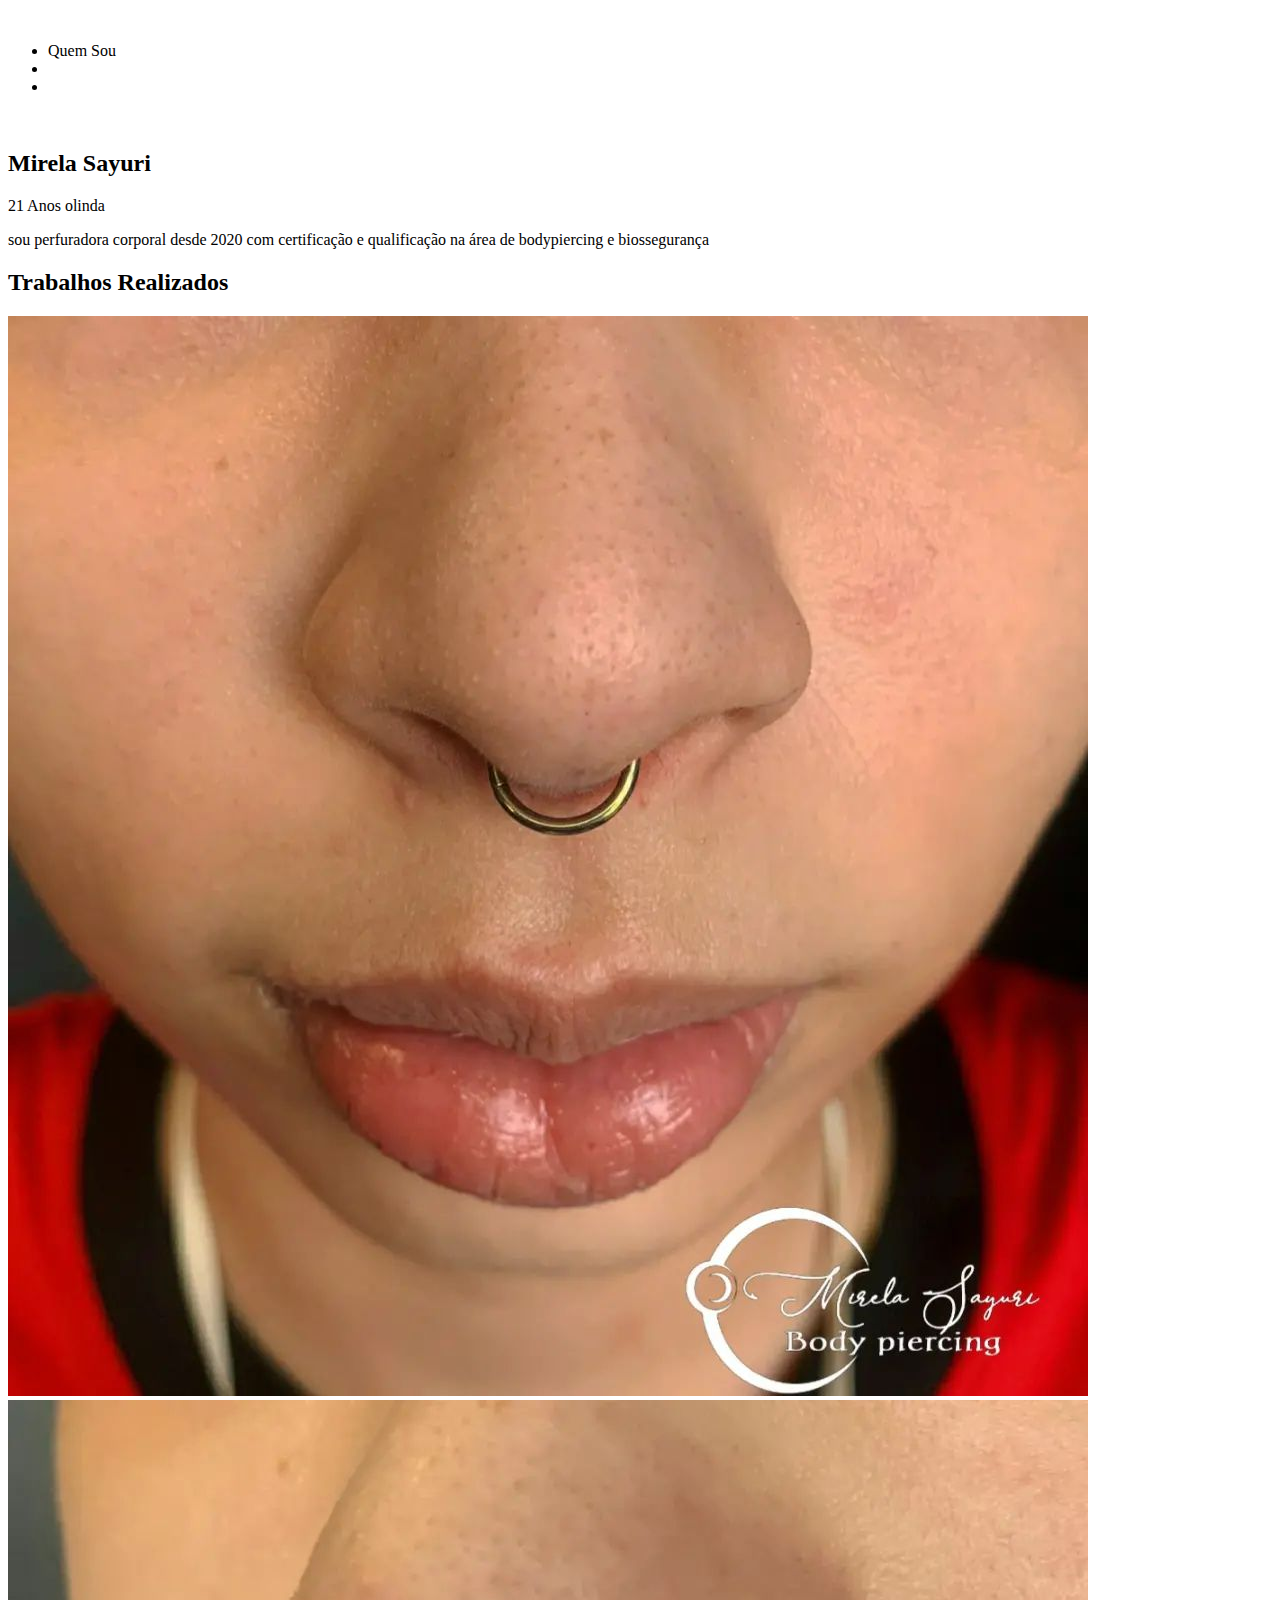
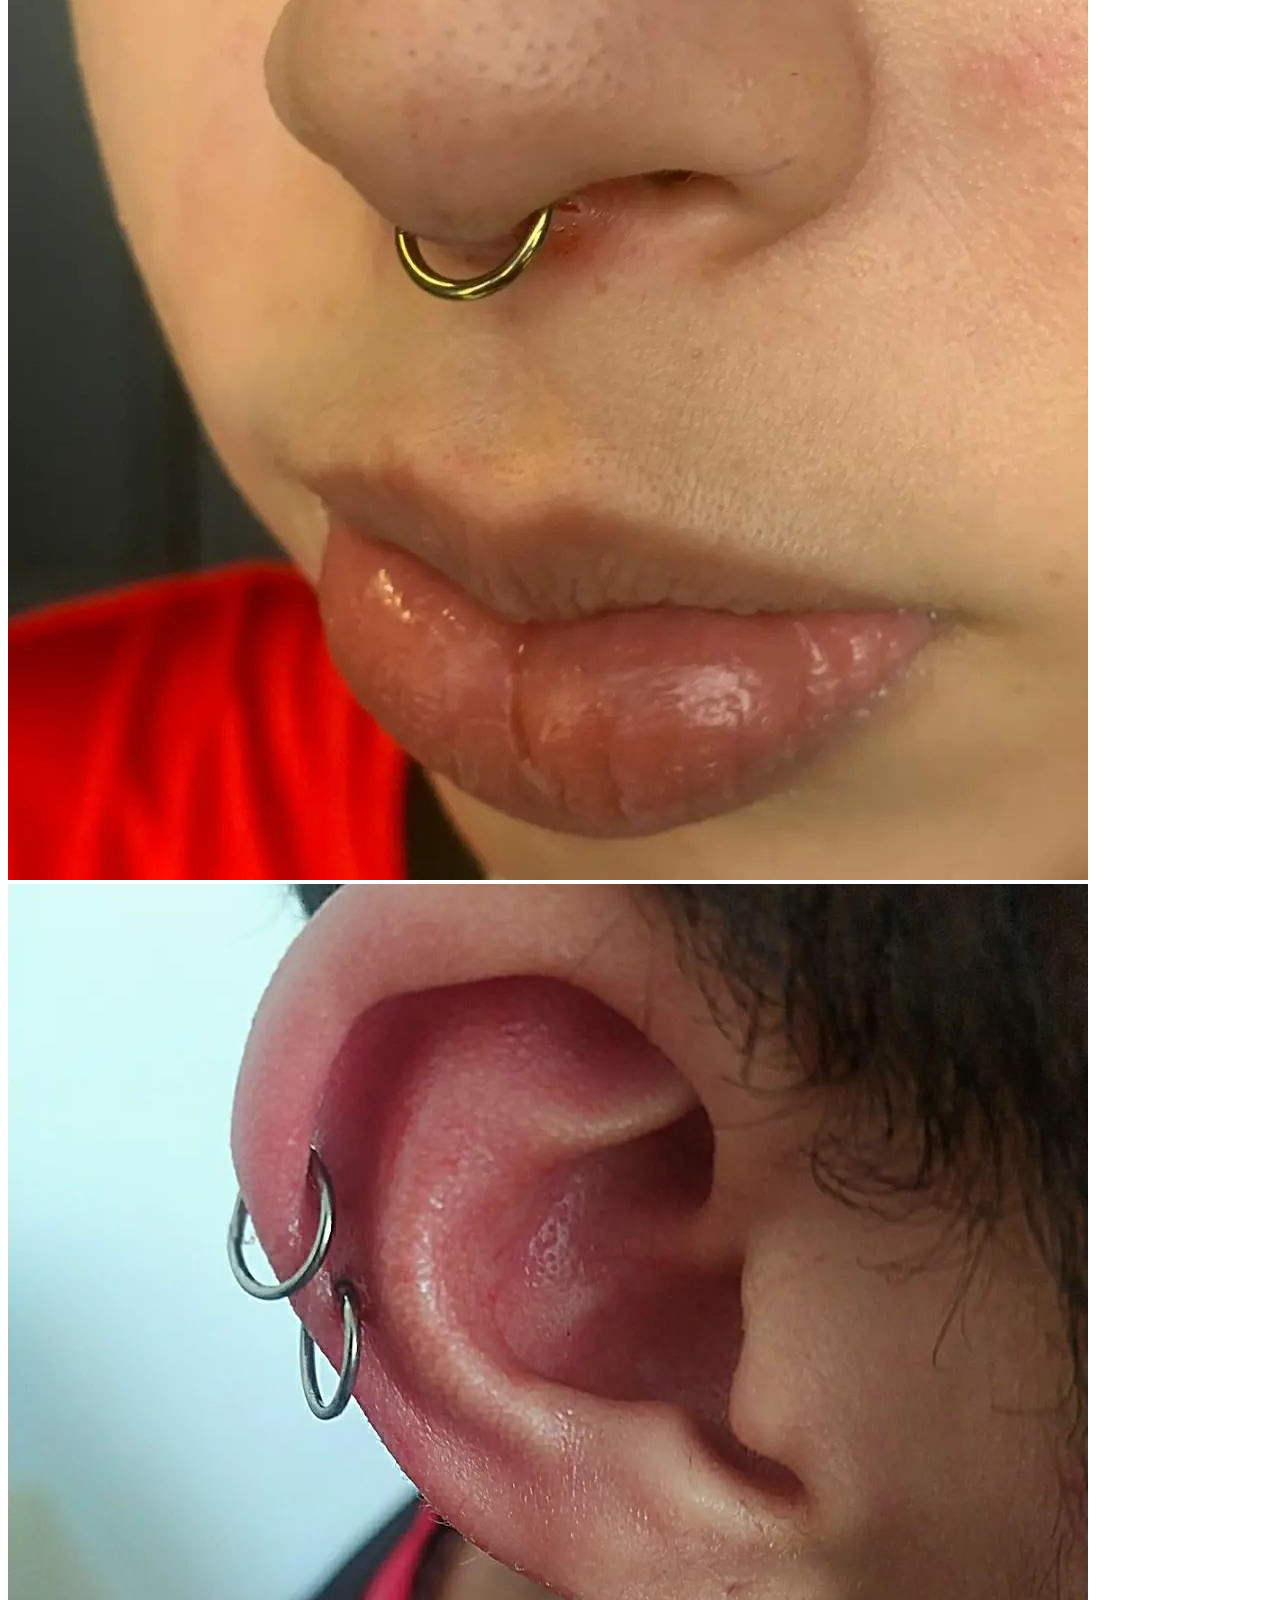
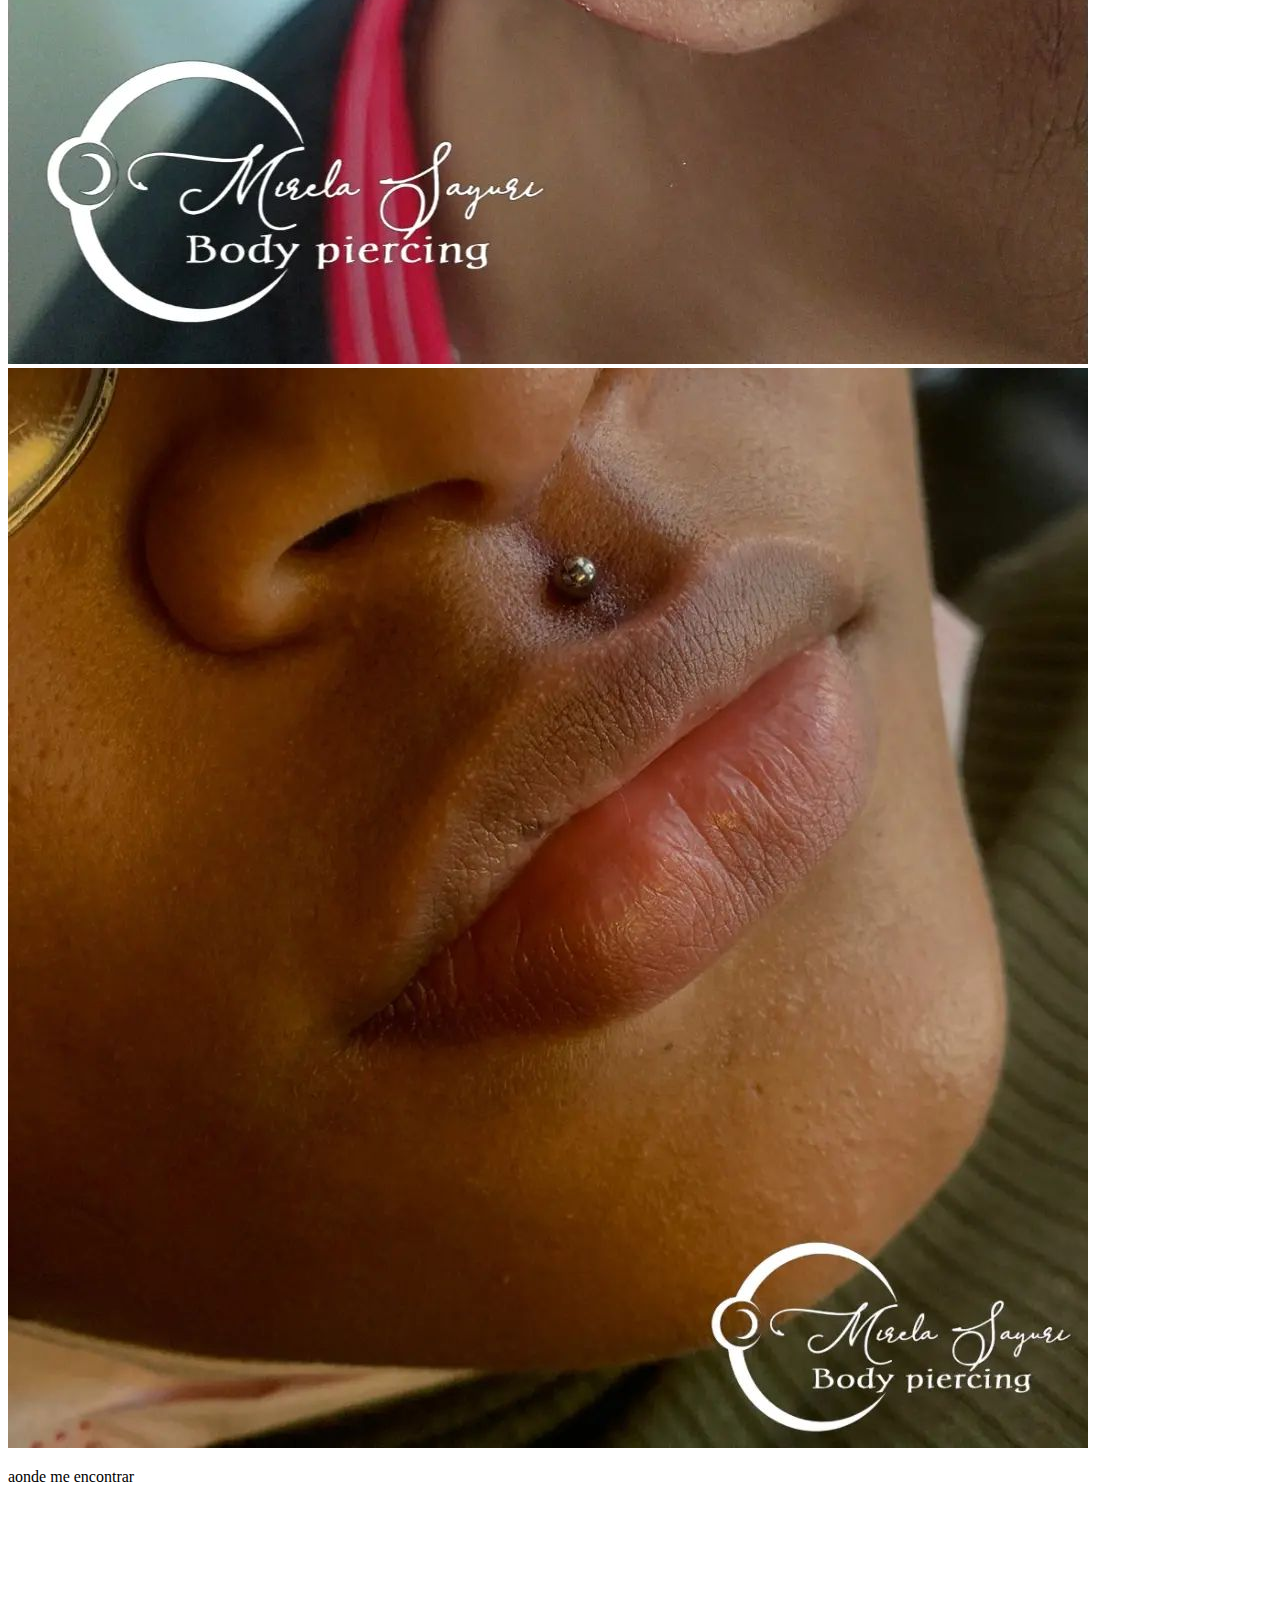
==== maybodyp/index.html @ f1daca57 "atualizando" ====
<!DOCTYPE html>
<html lang="en">

<head>
  <meta charset="UTF-8">
  <meta http-equiv="X-UA-Compatible" content="IE=edge">
  <meta name="viewport" content="width=device-width, initial-scale=1.0">
  <link rel="shortcut icon" href="/src/img/svg/favi.svg" type="image/x-icon">
  <link rel="stylesheet" href="/src/css/style.css">
  <script src="https://kit.fontawesome.com/a292cc1d84.js" crossorigin="anonymous"></script>
  <title>Mirela Sayuri-Body Piercing </title>
</head>

<body>
  <header>
    <img class="Logo" src="/src/img/svg/Logo.svg" alt="">
    <nav>
      <ul>
        <li>Quem Sou</li>
        <li></li>
        <li></li>
      </ul>
    </nav>
  </header>
  <main>
    <section class="card">
      <div class="perfil">
        <img class="PerfilImg" src="/src/img/jpg/Perfil.jpg" alt="">
      </div>
      <article class="information">
        <div class="infos">
          <h2>Mirela Sayuri</h2>
          <span>21 Anos</span>
          <span> <i class="fa-solid fa-location-dot"></i>
            olinda
          </span>
        </div>
        <p class="description">sou perfuradora corporal desde 2020
          com certificação e qualificação na área de bodypiercing e biossegurança</p>
      </article>
    </section>

    <section class="portfolio">
      <h2>Trabalhos Realizados</h2>
      <div class="gridimages">
        <img class="ptf" src="src/img/jpg/foto01.jpg" alt="">
        <img class="ptf" src="src/img/jpg/foto02.jpg" alt="">
        <img class="ptf" src="src/img/jpg/foto03.jpg" alt="">
        <img class="ptf" src="src/img/jpg/foto04.jpg" alt="">
      </div>
    </section>
<section class="contact">
  <p class="infoMap"> aonde me encontrar</p>
  <div class="mapbox">
    <iframe src="https://www.google.com/maps/embed?pb=!1m18!1m12!1m3!1d63220.88418826368!2d-34.86647066716097!3d-7.967371043306012!2m3!1f0!2f0!3f0!3m2!1i1024!2i768!4f13.1!3m3!1m2!1s0x7ab17fa77c07f29%3A0x78d856ff05dd791!2sOlinda%2C%20PE!5e0!3m2!1spt-BR!2sbr!4v1660520180346!5m2!1spt-BR!2sbr" width="650" height="500" style="border:0;" allowfullscreen="" loading="lazy" referrerpolicy="no-referrer-when-downgrade"></iframe>
  </div>
</section>
  </main>
  <footer>
    <img class="wave" src="/src/img/svg/wave.svg " alt="">
    <small>
      site
    </small>
  </footer>

</body>

</html>
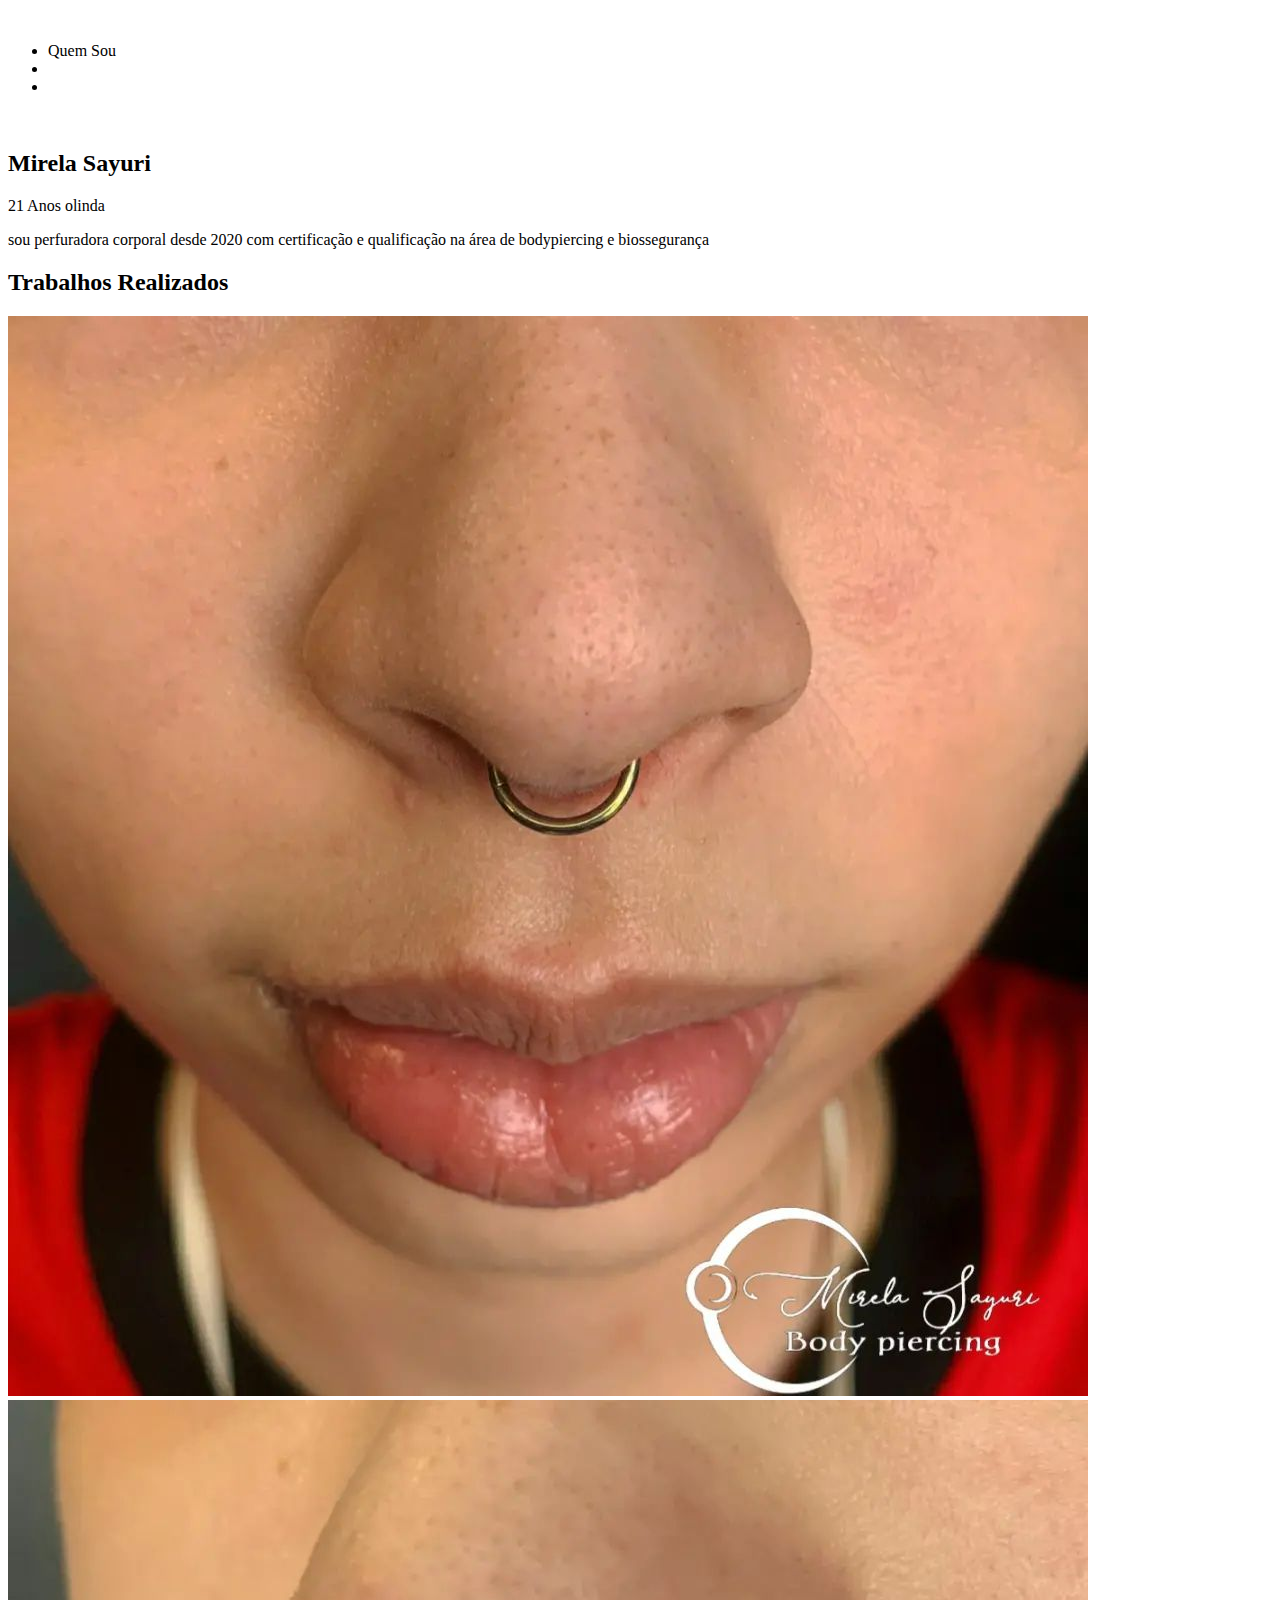
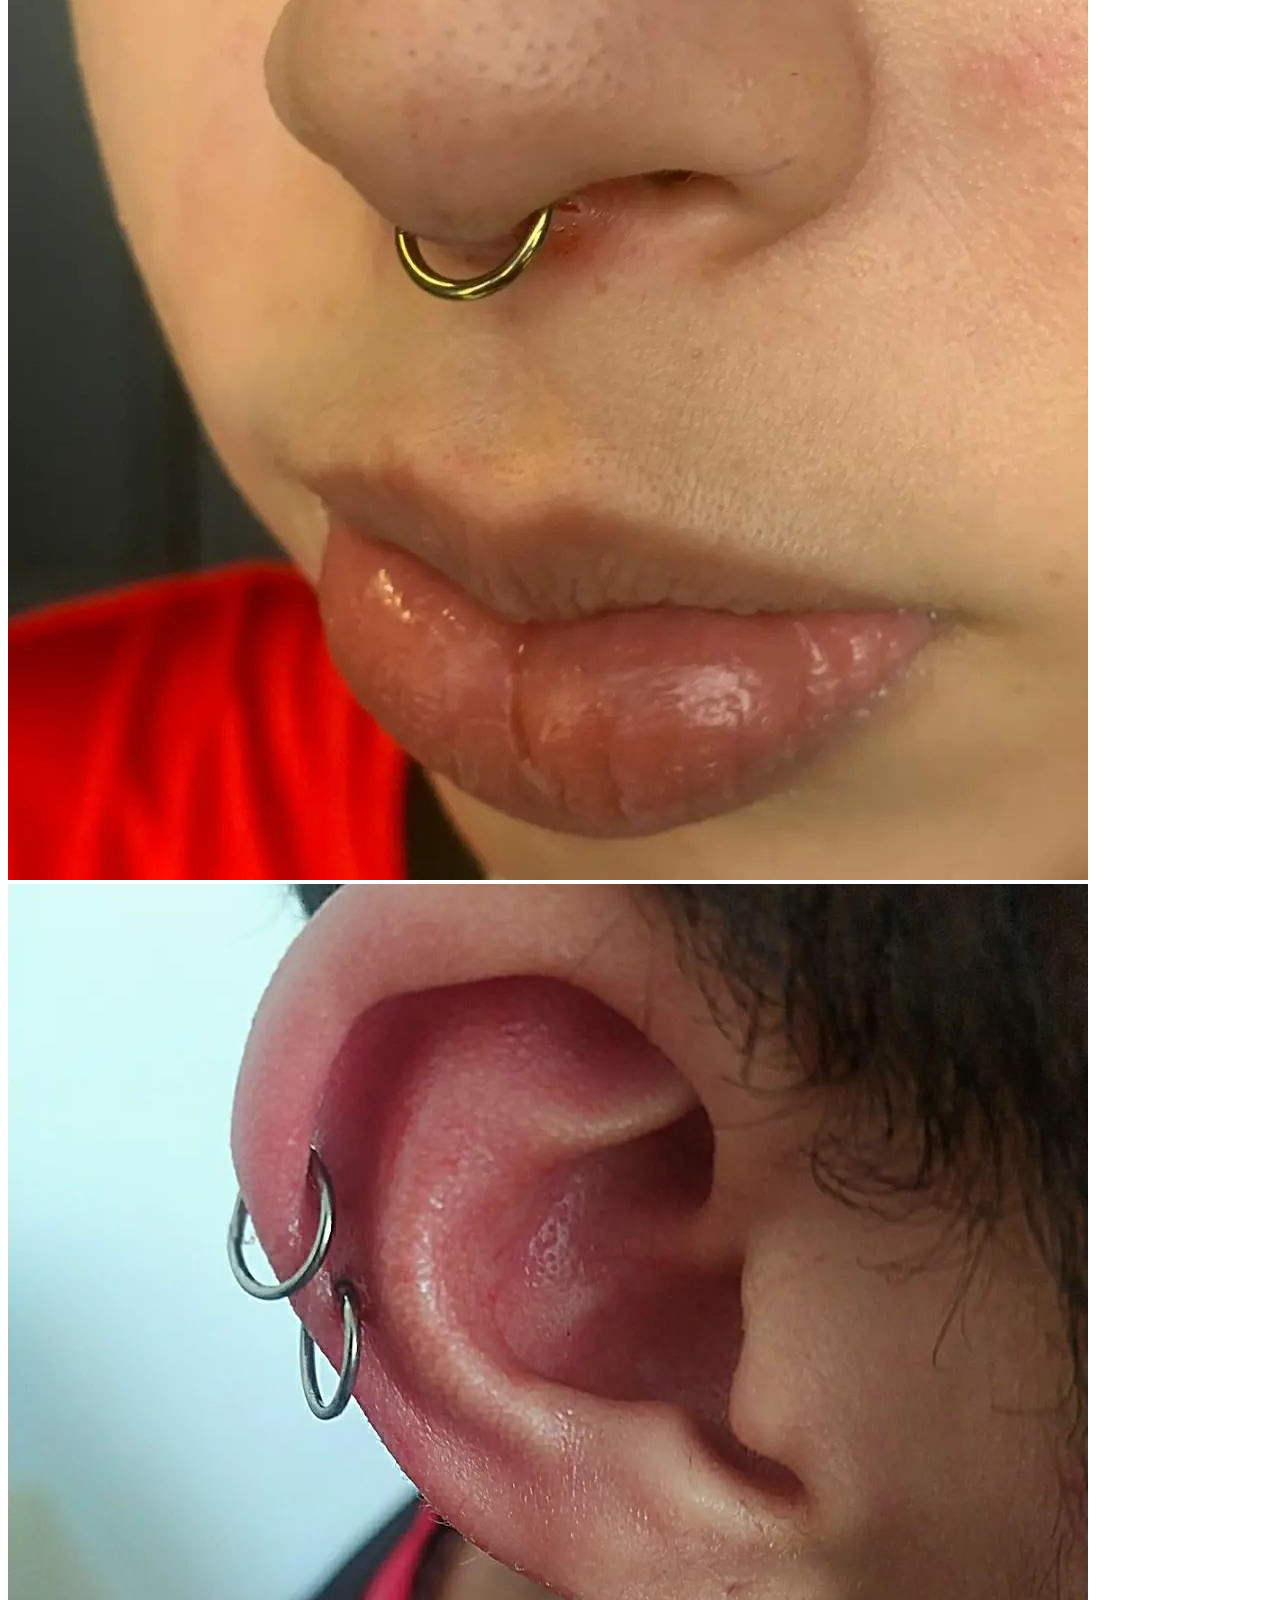
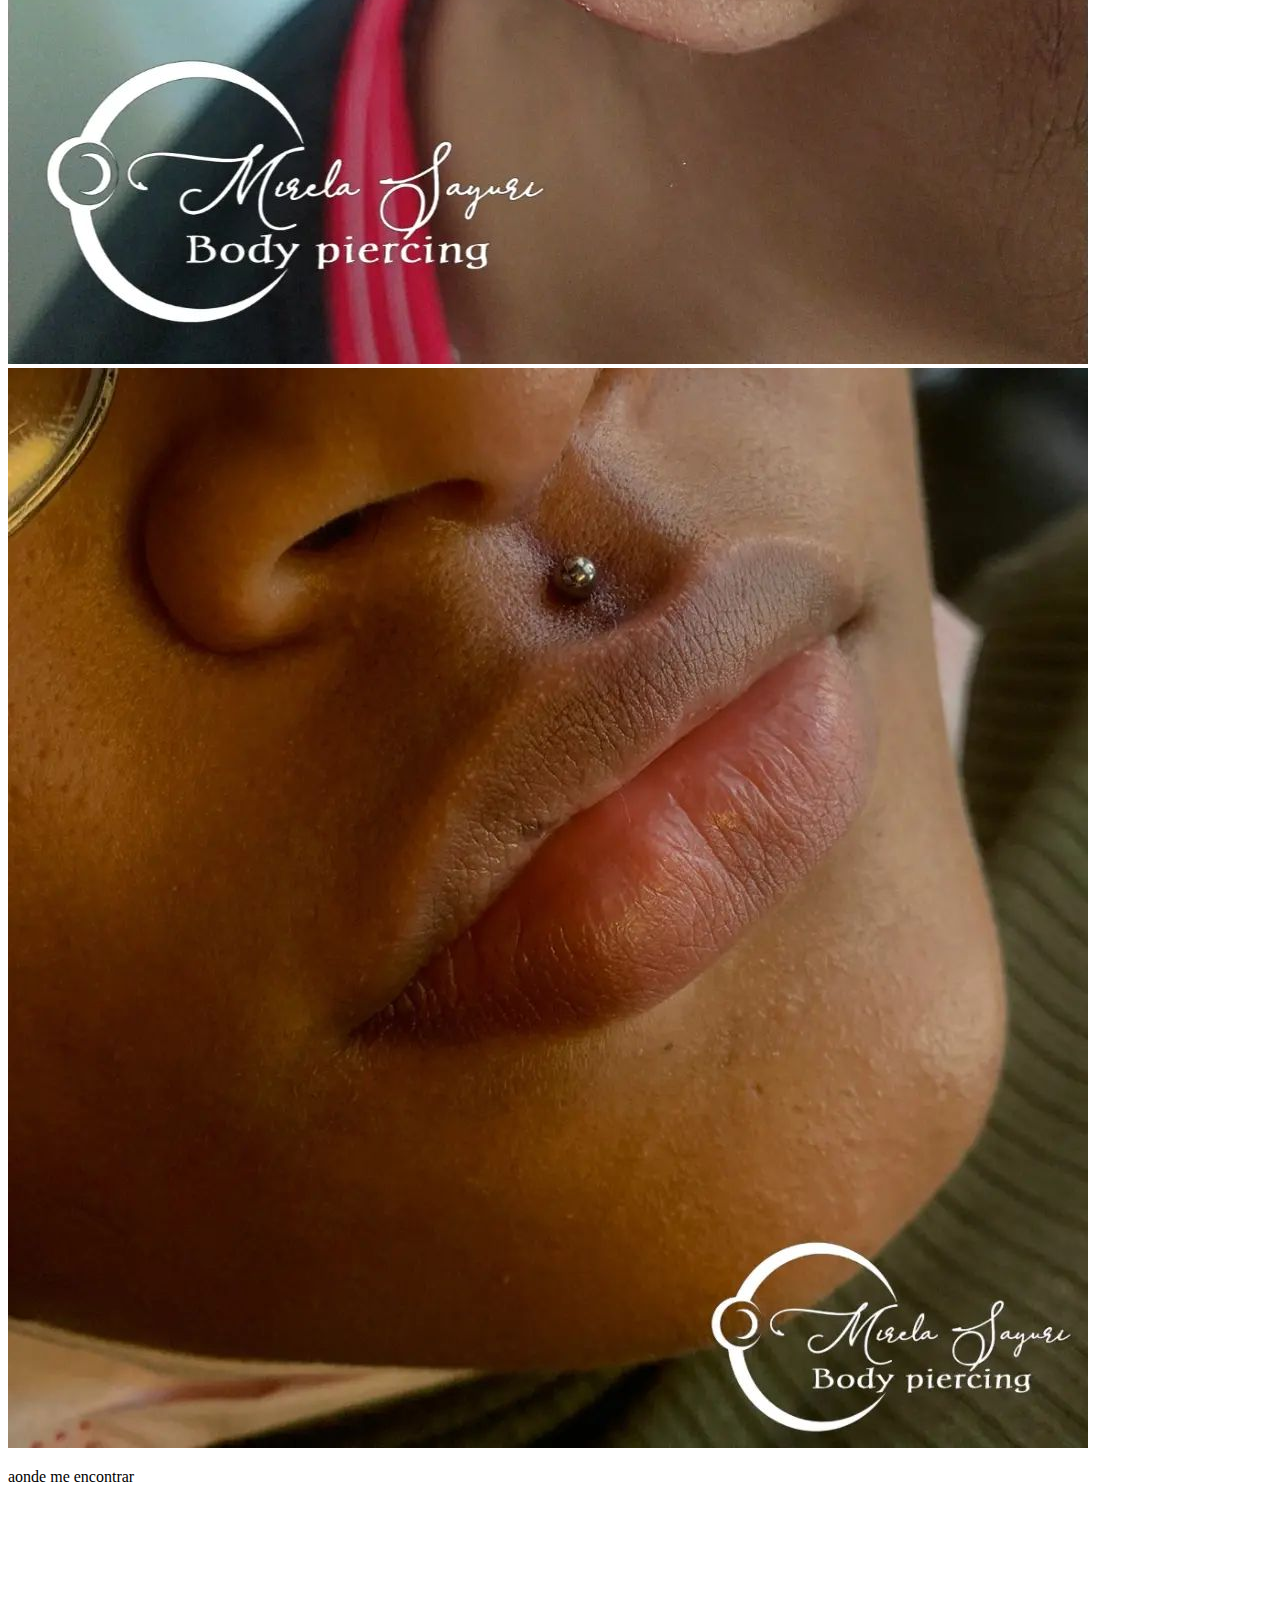
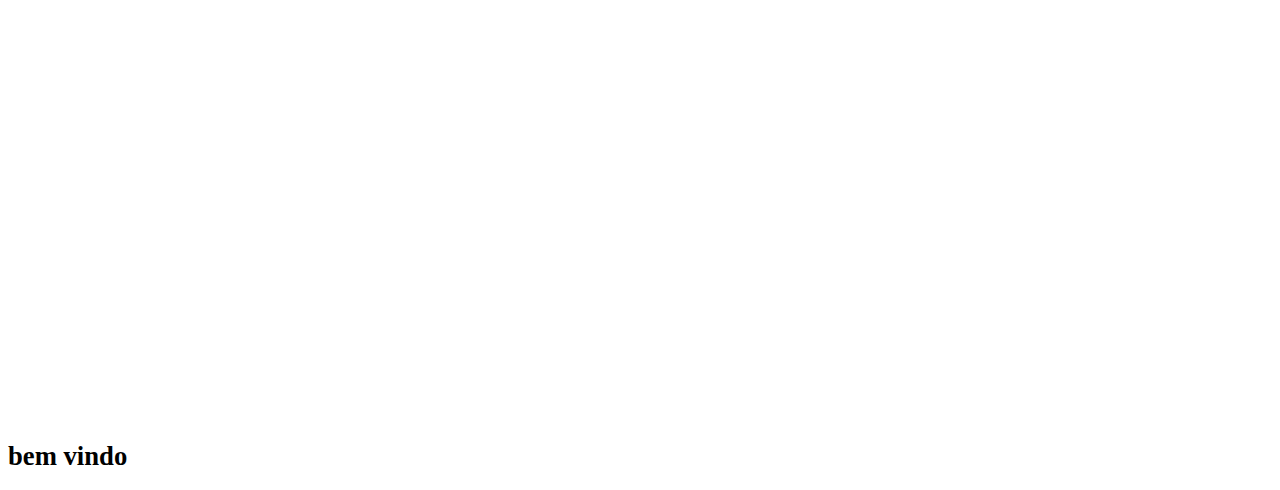
==== commit 113321ee: "retirando para organizar" ====
--- a/maybodyp/index.html
+++ b/maybodyp/index.html
@@ -52,14 +52,14 @@
 <section class="contact">
   <p class="infoMap"> aonde me encontrar</p>
   <div class="mapbox">
-    <iframe src="https://www.google.com/maps/embed?pb=!1m18!1m12!1m3!1d63220.88418826368!2d-34.86647066716097!3d-7.967371043306012!2m3!1f0!2f0!3f0!3m2!1i1024!2i768!4f13.1!3m3!1m2!1s0x7ab17fa77c07f29%3A0x78d856ff05dd791!2sOlinda%2C%20PE!5e0!3m2!1spt-BR!2sbr!4v1660520180346!5m2!1spt-BR!2sbr" width="650" height="500" style="border:0;" allowfullscreen="" loading="lazy" referrerpolicy="no-referrer-when-downgrade"></iframe>
+    <iframe class="map" src="https://www.google.com/maps/embed?pb=!1m18!1m12!1m3!1d63220.88418826368!2d-34.86647066716097!3d-7.967371043306012!2m3!1f0!2f0!3f0!3m2!1i1024!2i768!4f13.1!3m3!1m2!1s0x7ab17fa77c07f29%3A0x78d856ff05dd791!2sOlinda%2C%20PE!5e0!3m2!1spt-BR!2sbr!4v1660520180346!5m2!1spt-BR!2sbr" width="650" height="500" style="border:0;" allowfullscreen="" loading="lazy" referrerpolicy="no-referrer-when-downgrade"></iframe>
   </div>
 </section>
   </main>
   <footer>
     <img class="wave" src="/src/img/svg/wave.svg " alt="">
     <small>
-      site
+    <h1 class="description">bem vindo</h1>
     </small>
   </footer>
 
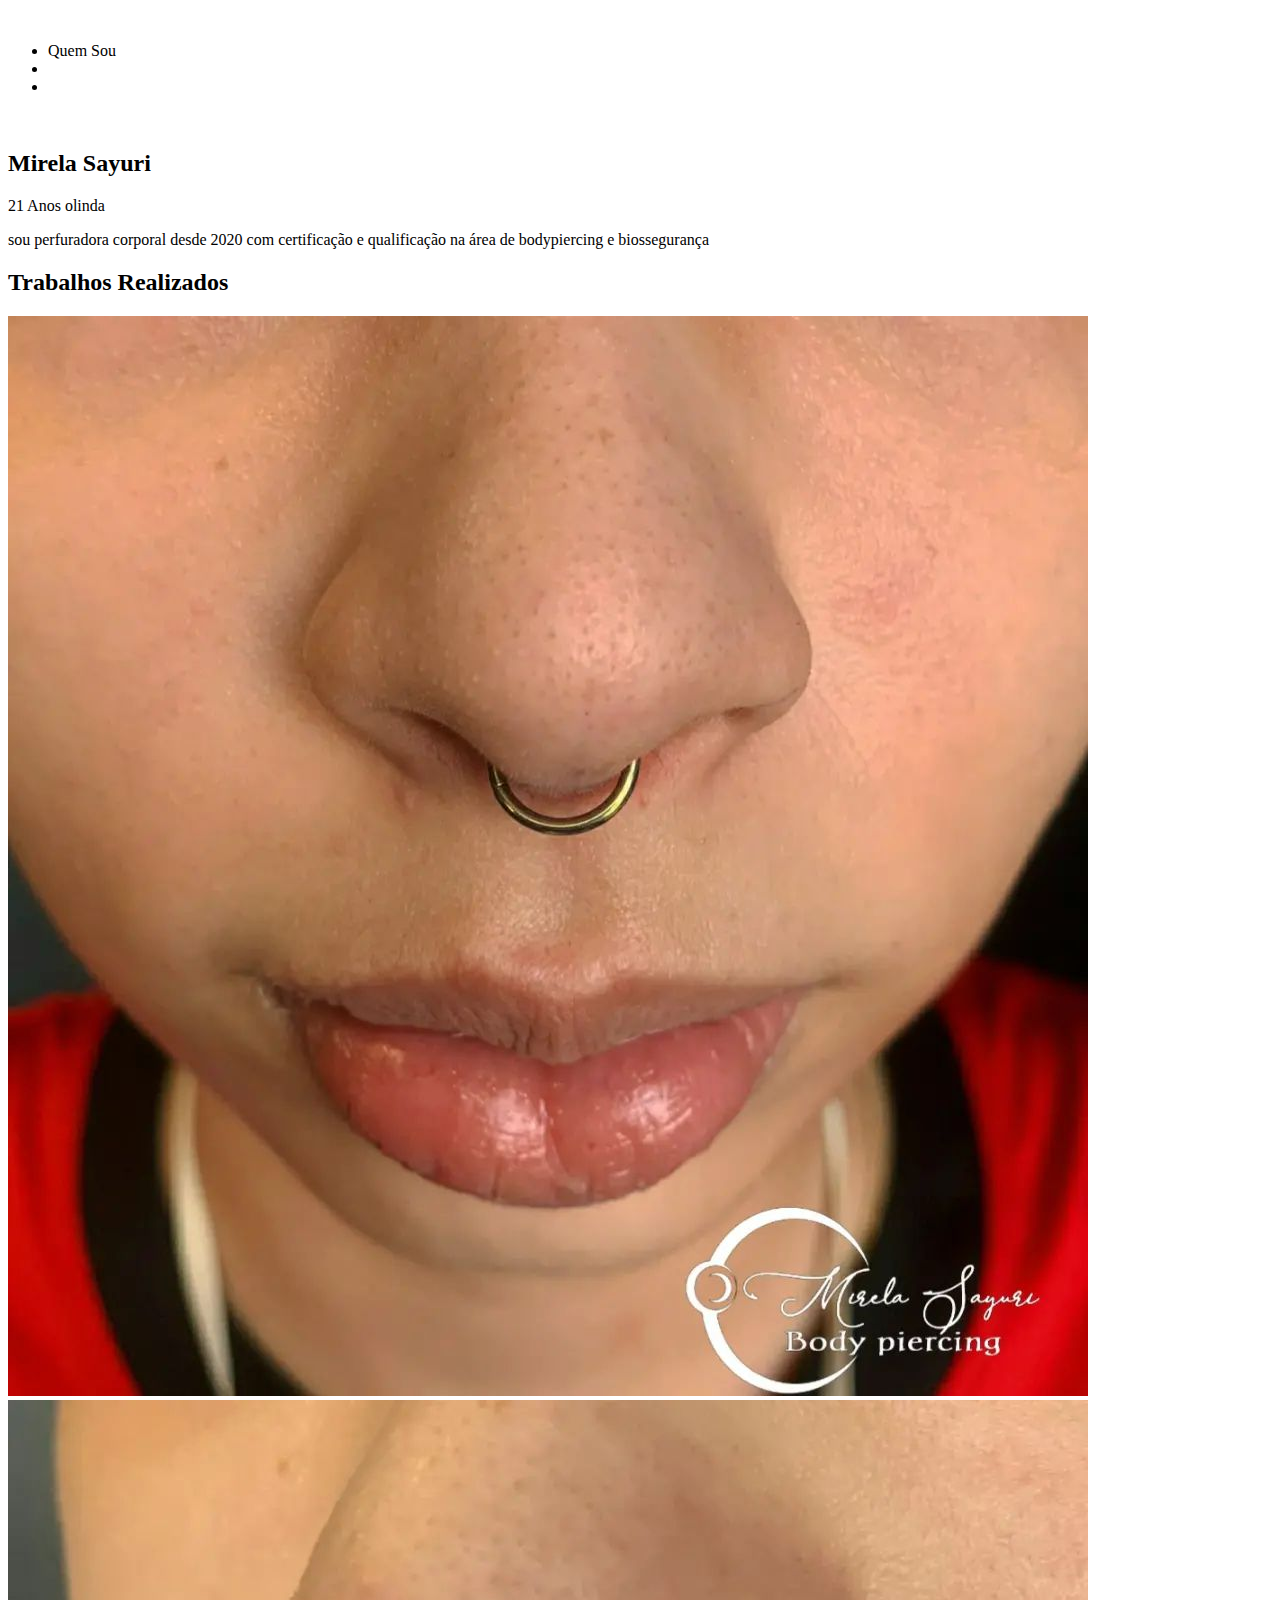
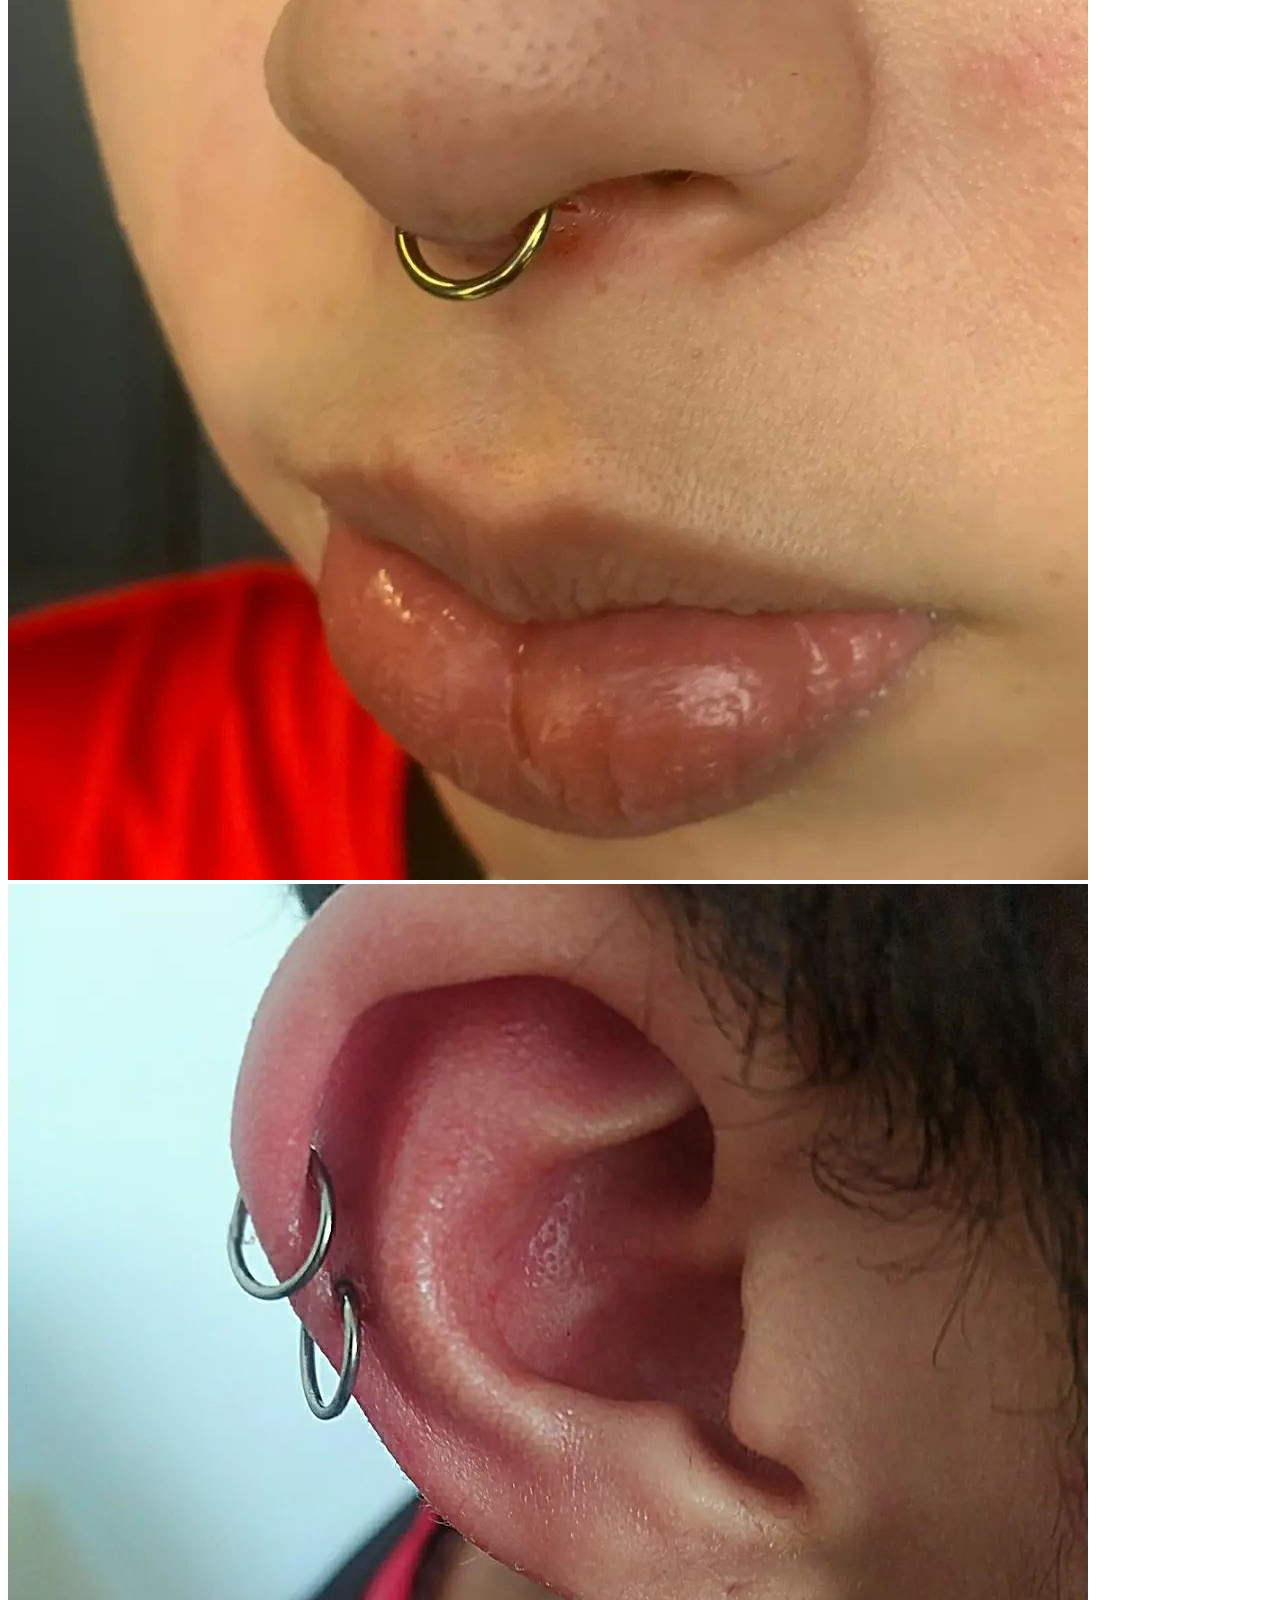
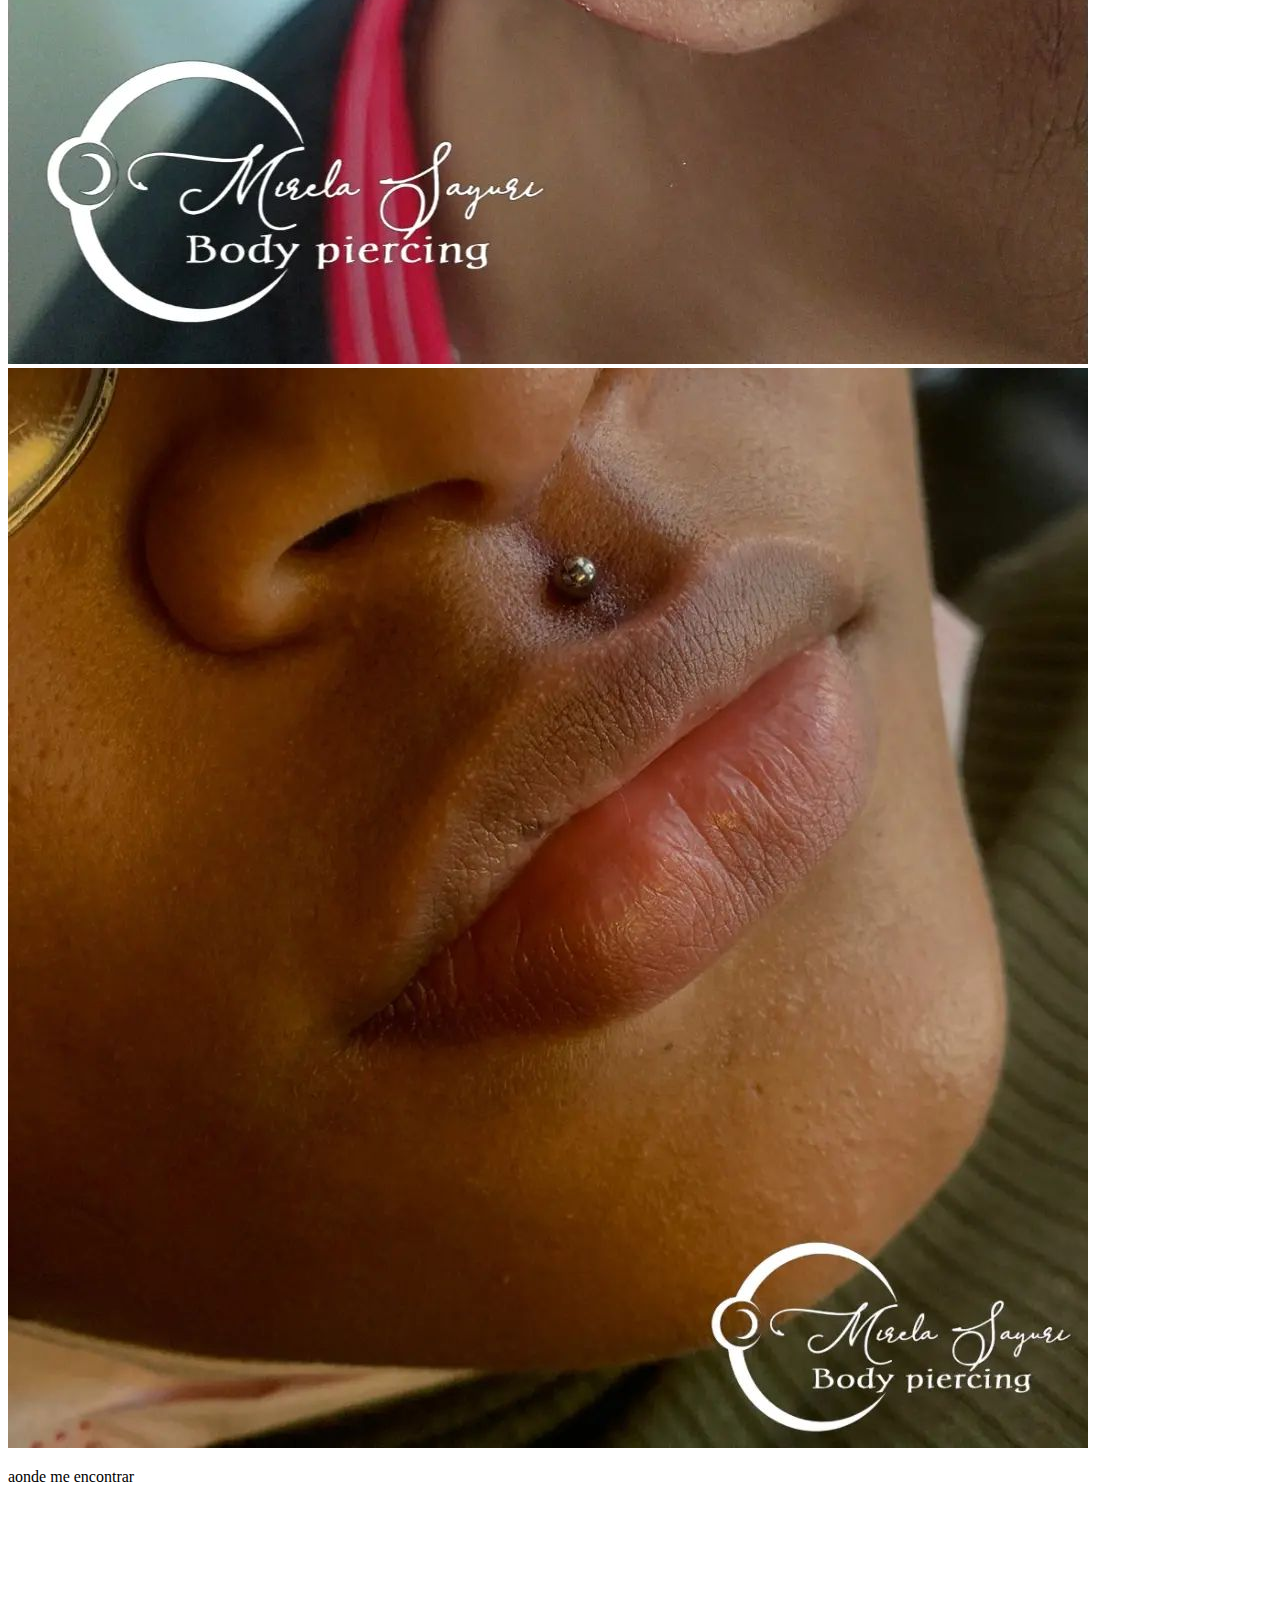
==== commit b825e537: "rs" ====
--- a/maybodyp/index.html
+++ b/maybodyp/index.html
@@ -58,9 +58,6 @@
   </main>
   <footer>
     <img class="wave" src="/src/img/svg/wave.svg " alt="">
-    <small>
-    <h1 class="description">bem vindo</h1>
-    </small>
   </footer>
 
 </body>
